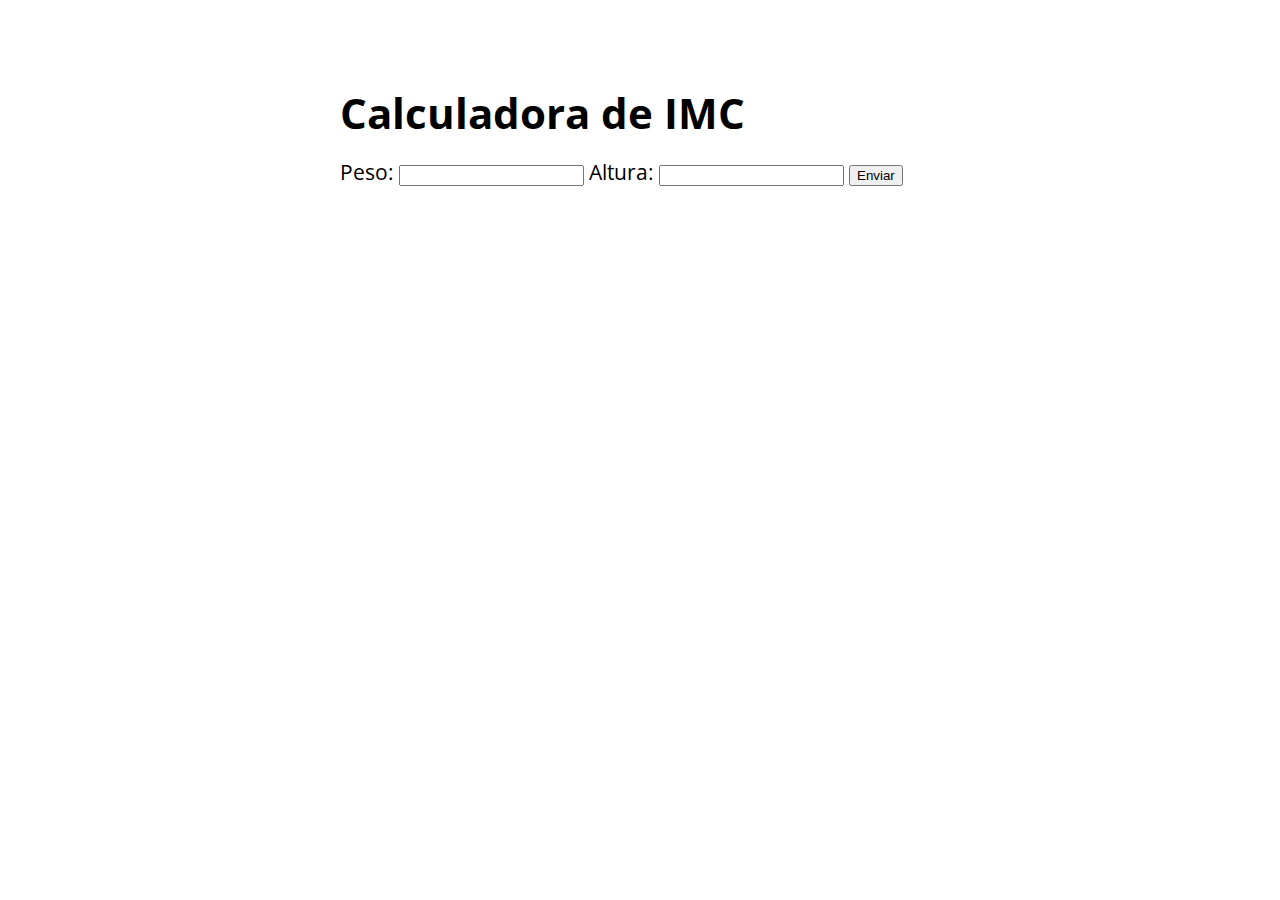
==== JS/exercicio_tabela_imc/index.html @ e20b542c "att" ====
<!DOCTYPE html>
<html lang="pt-br">
<head>
    <meta charset="UTF-8">
    <meta name="viewport" content="width=device-width, initial-scale=1.0">
    <title>Calcule seu IMC</title>
    <link rel="stylesheet" href="./assets/css/style.css">
</head>
<body>
    <section class="container">
        <h1>Calculadora de IMC</h1>
        <form action="/" method="POST" id="formulario">
            <label for="peso">Peso:</label>
            <input type="text" name="peso" id="peso">
            <label for="altura">Altura:</label>
            <input type="text" name="altura" id="altura">
            <button type="submit">Enviar</button>
        </form>
        <div id="resultado"></div>
    </section>   
    <script src="./assets/js/main.js"></script>
</body>
</html>
---- JS/exercicio_tabela_imc/assets/css/style.css ----
@import url('https://fonts.googleapis.com/css2?family=Open+Sans:400, 700&display=swap');


:root {
    --primary-color: #1b4d64;
    --primary-color-darker: #0f2f40;
}

* {
    box-sizing: border-box;
    outline: none;
}

body {
    margin: 0;
    padding: 0;
    font-family: 'Open Sans', sans-serif;
    font-size: 1.3em;
    line-height: 1.5em;

}

.container {
    max-width: 640px;
    margin: 50px auto;
    background: #fff;
    padding: 20px;
    border-radius: 10px;
}

.paragrafo-resultado, .bad {
    background: #67e97d;
    padding: 10px 15px;
}

.bad {
    background: #ff4d4d;
}
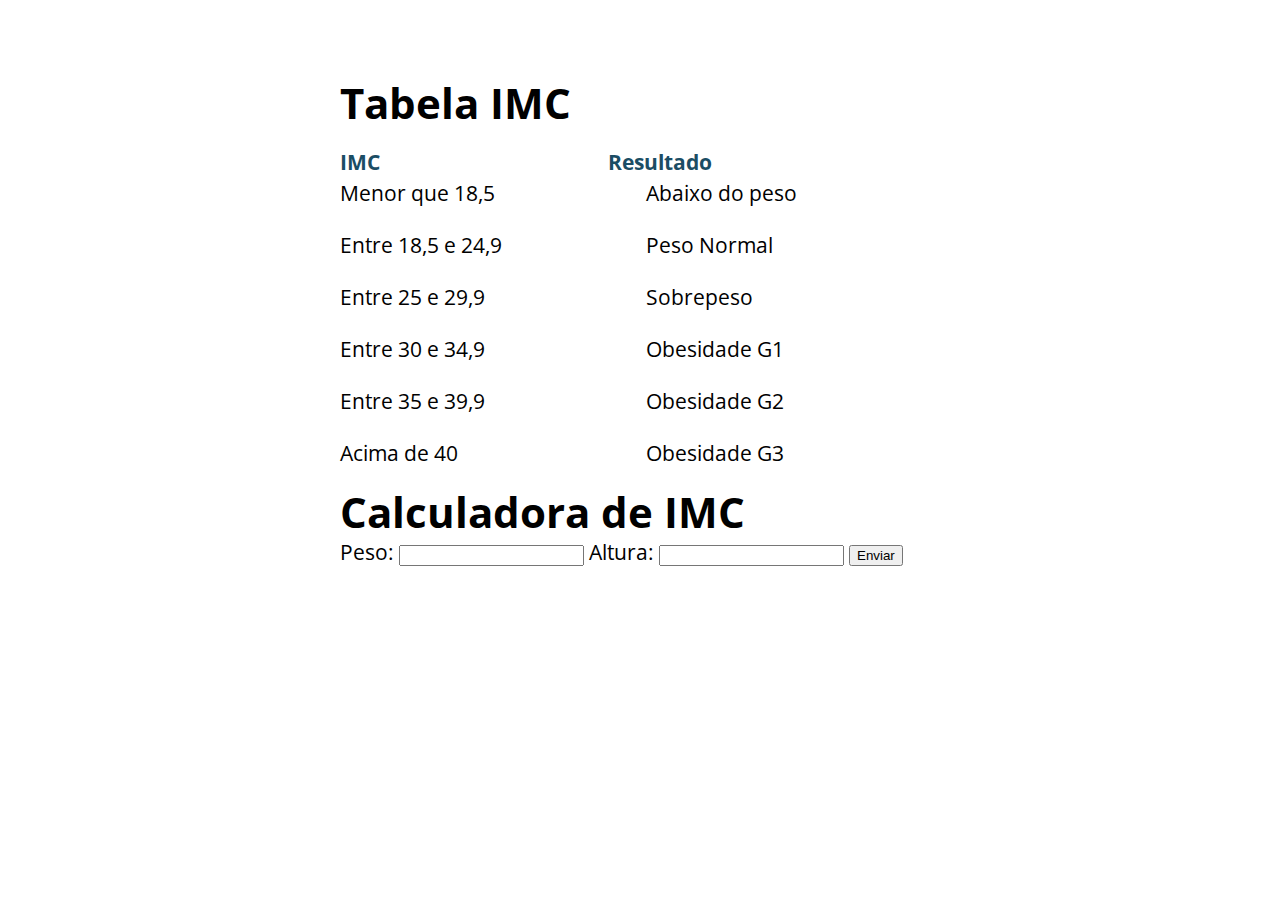
==== commit 81387ec0: "att" ====
--- a/JS/exercicio_tabela_imc/index.html
+++ b/JS/exercicio_tabela_imc/index.html
@@ -8,6 +8,30 @@
 </head>
 <body>
     <section class="container">
+        <h1> Tabela IMC </h1>
+        <br>
+        <br>
+        <div style="display: grid; grid-template-columns: auto auto;">
+        <h2>IMC </h2>
+        <h2>Resultado</h2>
+        </div>
+        <div style="display: grid; grid-template-columns: auto auto;">
+            <p> Menor que 18,5 </p>
+            <p> Abaixo do peso</p>
+            <p> Entre 18,5 e 24,9</p>
+            <p> Peso Normal </p>
+            <p> Entre 25 e 29,9 </p>
+            <p> Sobrepeso </p>
+            <p> Entre 30 e 34,9 </p>
+            <p> Obesidade G1</p>
+            <p> Entre 35 e 39,9 </p>
+            <p> Obesidade G2 </p>
+            <p> Acima de 40</p>
+            <p> Obesidade G3</p>
+
+
+        </div>
+
         <h1>Calculadora de IMC</h1>
         <form action="/" method="POST" id="formulario">
             <label for="peso">Peso:</label>
--- a/JS/exercicio_tabela_imc/assets/css/style.css
+++ b/JS/exercicio_tabela_imc/assets/css/style.css
@@ -16,8 +16,14 @@
     padding: 0;
     font-family: 'Open Sans', sans-serif;
     font-size: 1.3em;
-    line-height: 1.5em;
+    line-height: 0.5em;
 
+}
+body h2 {
+    font-size: 1em;
+    margin: 0;
+    padding: 0;
+    color: var(--primary-color);
 }
 
 .container {
